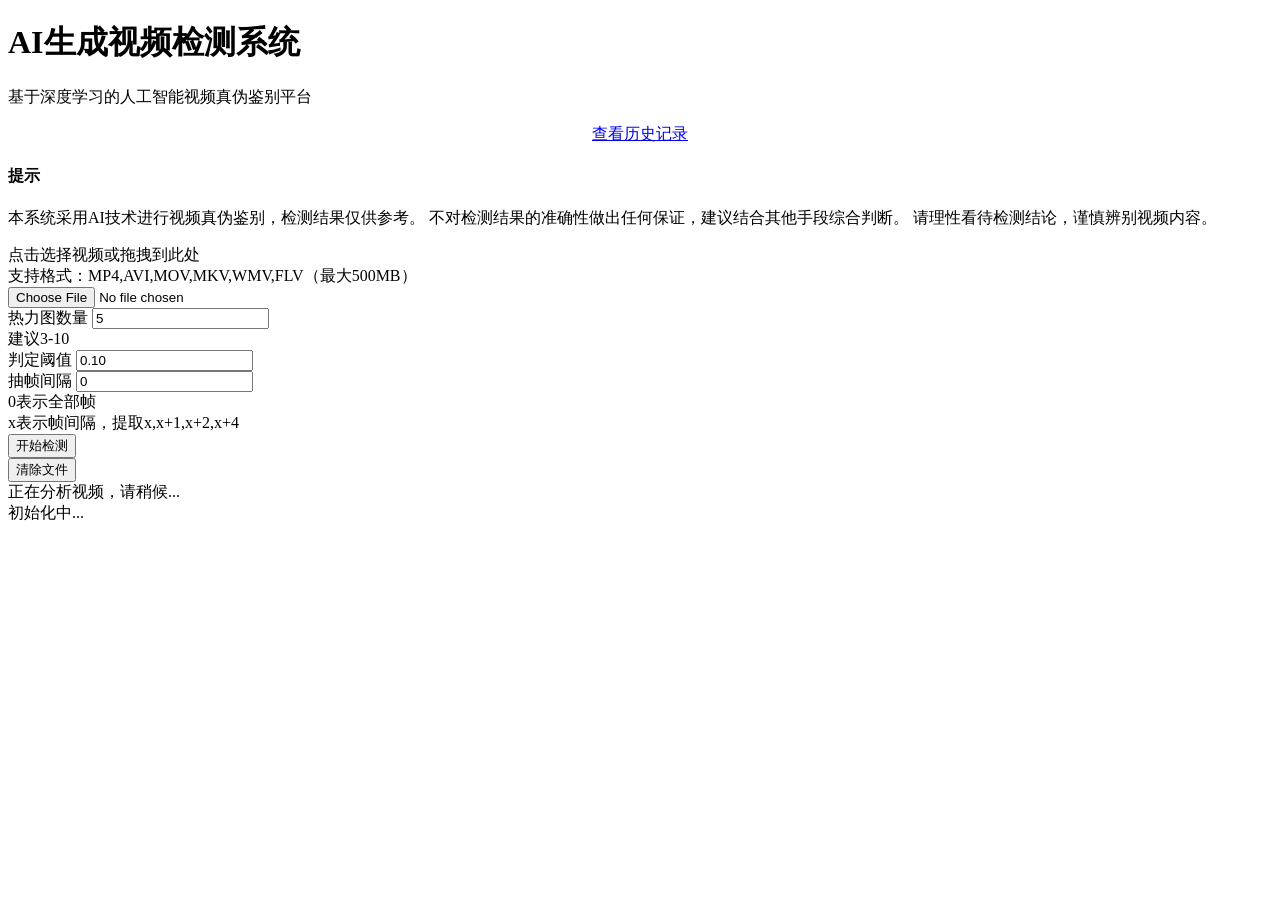
==== video-detector/src/main/resources/templates/index.html @ a59cdd66 "修复视频上传" ====
﻿<!DOCTYPE html>
<html xmlns:th="http://www.thymeleaf.org">
<head>
    <meta charset="UTF-8">
    <meta name="viewport" content="width=device-width, initial-scale=1.0">
    <title>AI生成视频检测系统</title>
    <link rel="stylesheet" href="/static/css/index.css">
</head>
<body>
    <div class="container">
        <h1>AI生成视频检测系统</h1>
        <p class="subtitle">基于深度学习的人工智能视频真伪鉴别平台</p>
        
        <div style="text-align: center; margin-bottom: 20px;">
            <a href="/history" class="btn">查看历史记录</a>
        </div>

        <div class="disclaimer" id="disclaimer">
            <h4>提示</h4>
            <p>
                本系统采用AI技术进行视频真伪鉴别，检测结果仅供参考。
                不对检测结果的准确性做出任何保证，建议结合其他手段综合判断。
                请理性看待检测结论，谨慎辨别视频内容。
            </p>
        </div>

        <div id="alert" class="alert"></div>

        <form id="uploadForm" enctype="multipart/form-data">
            <div class="layout">
                <div class="panel panel-left">
                    <div class="upload-area" id="uploadArea">
                        <div id="uploadPlaceholder">
                            <div class="upload-text">点击选择视频或拖拽到此处</div>
                            <div class="upload-hint">支持格式：MP4,AVI,MOV,MKV,WMV,FLV（最大500MB）</div>
                        </div>
                        <video id="uploadVideo" muted playsinline style="display: none;"></video>
                        <input type="file" id="fileInput" name="video" accept="video/*">
                    </div>
                </div>

                <div class="panel">
                    <div class="field-row">
                        <label>热力图数量</label>
                        <input type="number" id="attnTopK" value="5">
                        <div class="field-hint">建议3-10</div>
                    </div>

                    <div class="field-row">
                        <label>判定阈值</label>
                        <input type="number" id="threshold" value="0.10" step="0.01">
                    </div>

                    <div class="field-row">
                        <label>抽帧间隔</label>
                        <input type="number" id="frameInterval" value="0">
                        <div class="field-hint">0表示全部帧</div>
                        <div class="field-hint">x表示帧间隔，提取x,x+1,x+2,x+4</div>
                    </div>

                    <button type="submit" class="btn" id="submitBtn">开始检测</button>
                </div>
            </div>

            <div class="file-info" id="fileInfo">
                <div class="file-name" id="fileName"></div>
                <div class="file-size" id="fileSize"></div>
                <button type="button" id="clearFileBtn">清除文件</button>
            </div>
        </form>

        <div class="loading" id="loading">
            <div>正在分析视频，请稍候...</div>
            <div id="progressInfo">初始化中...</div>
        </div>
    </div>

    <script>
        const fileInput = document.getElementById('fileInput');
        const fileName = document.getElementById('fileName');
        const fileSize = document.getElementById('fileSize');
        const uploadForm = document.getElementById('uploadForm');
        const submitBtn = document.getElementById('submitBtn');
        const alertBox = document.getElementById('alert');
        const uploadArea = document.getElementById('uploadArea');
        const uploadPlaceholder = document.getElementById('uploadPlaceholder');
        const uploadVideo = document.getElementById('uploadVideo');
        const fileInfo = document.getElementById('fileInfo');
        const clearFileBtn = document.getElementById('clearFileBtn');

        let selectedFile = null;

        // 点击上传区域触发文件选择
        uploadArea.addEventListener('click', () => {
            fileInput.click();
        });

        // 拖拽支持
        uploadArea.addEventListener('dragover', (e) => {
            e.preventDefault();
            uploadArea.classList.add('dragover');
        });

        uploadArea.addEventListener('dragleave', () => {
            uploadArea.classList.remove('dragover');
        });

        uploadArea.addEventListener('drop', (e) => {
            e.preventDefault();
            uploadArea.classList.remove('dragover');
            const file = e.dataTransfer.files[0];
            if (file) handleFile(file);
        });

        // 清除文件
        clearFileBtn.addEventListener('click', (e) => {
            e.stopPropagation();
            selectedFile = null;
            fileInput.value = '';
            fileInfo.classList.remove('show');
            uploadPlaceholder.style.display = '';
            uploadVideo.style.display = 'none';
            uploadVideo.src = '';
        });

        fileInput.addEventListener('change', (e) => {
            const file = e.target.files[0];
            if (!file) return;
            handleFile(file);
        });

        function handleFile(file) {
            selectedFile = file;
            fileName.textContent = '文件名：' + file.name;
            fileSize.textContent = '大小：' + formatSize(file.size);
            fileInfo.classList.add('show');

            // 显示视频预览
            const url = URL.createObjectURL(file);
            uploadVideo.src = url;
            uploadVideo.style.display = 'block';
            uploadPlaceholder.style.display = 'none';
        }

        function formatSize(size) {
            if (size < 1024) return size + ' B';
            if (size < 1024 * 1024) return (size / 1024).toFixed(2) + ' KB';
            return (size / (1024 * 1024)).toFixed(2) + ' MB';
        }

        function showAlert(msg, type) {
            alertBox.textContent = msg;
            alertBox.className = 'alert show ' + type;
        }

        uploadForm.addEventListener('submit', async (e) => {
            e.preventDefault();

            if (!selectedFile) {
                showAlert('请先选择视频', 'error');
                return;
            }

            const formData = new FormData();
            formData.append('video', selectedFile);

            submitBtn.disabled = true;

            try {
                const res = await fetch('/upload', {
                    method: 'POST',
                    body: formData
                });

                const data = await res.json();

                if (data.success) {
                    showAlert('检测完成，跳转中...', 'success');

                    sessionStorage.setItem('lastDetectionResult', JSON.stringify(data.result));
                    sessionStorage.setItem('lastDetectionFilename', data.filename);

                    window.location.href = '/result?filename=' + encodeURIComponent(data.filename);
                } else {
                    showAlert('检测失败：' + data.message, 'error');
                    submitBtn.disabled = false;
                }
            } catch (err) {
                showAlert('网络错误：' + err.message, 'error');
                submitBtn.disabled = false;
            }
        });
    </script>
</body>
</html>
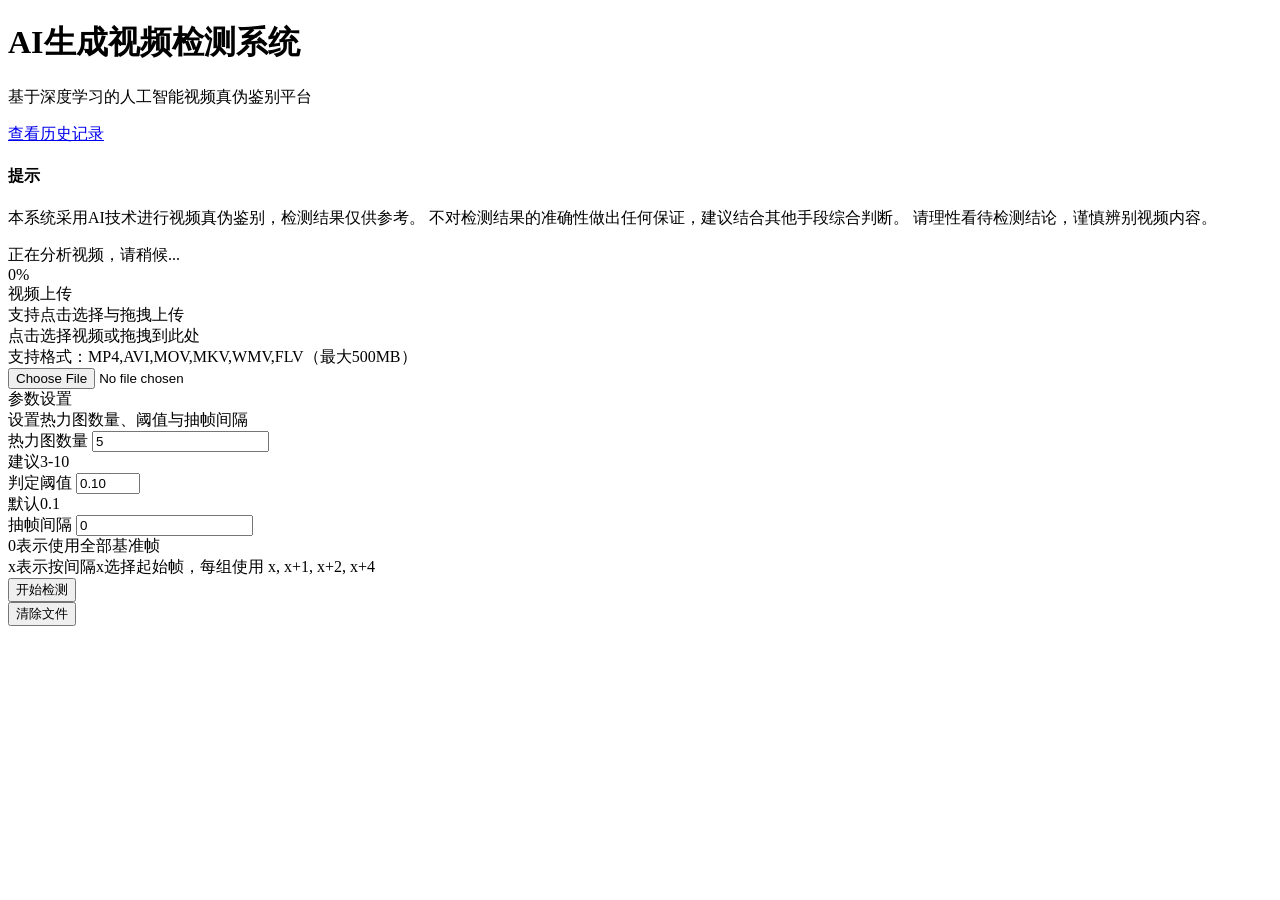
==== commit 3a05b40c: "springboot项目" ====
--- a/video-detector/src/main/resources/templates/index.html
+++ b/video-detector/src/main/resources/templates/index.html
@@ -8,11 +8,15 @@
 </head>
 <body>
     <div class="container">
-        <h1>AI生成视频检测系统</h1>
-        <p class="subtitle">基于深度学习的人工智能视频真伪鉴别平台</p>
-        
-        <div style="text-align: center; margin-bottom: 20px;">
-            <a href="/history" class="btn">查看历史记录</a>
+        <div class="hero">
+            <div class="hero-copy">
+                <h1>AI生成视频检测系统</h1>
+                <p class="subtitle">基于深度学习的人工智能视频真伪鉴别平台</p>
+            </div>
+
+            <div class="hero-actions">
+                <a href="/history" class="btn btn-secondary btn-history">查看历史记录</a>
+            </div>
         </div>
 
         <div class="disclaimer" id="disclaimer">
@@ -24,13 +28,31 @@
             </p>
         </div>
 
-        <div id="alert" class="alert"></div>
+        <div class="status-slot">
+            <div class="loading" id="loading">
+                <div class="loading-text">正在分析视频，请稍候...</div>
+                <div class="progress-container" id="progressContainer">
+                    <div class="progress-bar">
+                        <div class="progress-fill" id="progressFill" style="width: 0%;">0%</div>
+                    </div>
+                </div>
+            </div>
+
+            <div id="alertMsg" class="alert"></div>
+        </div>
 
         <form id="uploadForm" enctype="multipart/form-data">
             <div class="layout">
                 <div class="panel panel-left">
+                    <div class="panel-header">
+                        <div>
+                            <div class="panel-title">视频上传</div>
+                            <div class="panel-desc">支持点击选择与拖拽上传</div>
+                        </div>
+                    </div>
                     <div class="upload-area" id="uploadArea">
                         <div id="uploadPlaceholder">
+                            <div class="upload-icon" aria-hidden="true"></div>
                             <div class="upload-text">点击选择视频或拖拽到此处</div>
                             <div class="upload-hint">支持格式：MP4,AVI,MOV,MKV,WMV,FLV（最大500MB）</div>
                         </div>
@@ -39,23 +61,31 @@
                     </div>
                 </div>
 
-                <div class="panel">
+                <div class="panel panel-settings">
+                    <div class="panel-header">
+                        <div>
+                            <div class="panel-title">参数设置</div>
+                            <div class="panel-desc">设置热力图数量、阈值与抽帧间隔</div>
+                        </div>
+                    </div>
+
                     <div class="field-row">
                         <label>热力图数量</label>
-                        <input type="number" id="attnTopK" value="5">
+                        <input type="number" id="attnTopK" name="attnTopK" value="5" min="1">
                         <div class="field-hint">建议3-10</div>
                     </div>
 
                     <div class="field-row">
                         <label>判定阈值</label>
-                        <input type="number" id="threshold" value="0.10" step="0.01">
+                        <input type="number" id="threshold" name="threshold" value="0.10" step="0.01" min="0" max="1">
+                        <div class="field-hint">默认0.1</div>
                     </div>
 
                     <div class="field-row">
                         <label>抽帧间隔</label>
-                        <input type="number" id="frameInterval" value="0">
-                        <div class="field-hint">0表示全部帧</div>
-                        <div class="field-hint">x表示帧间隔，提取x,x+1,x+2,x+4</div>
+                        <input type="number" id="frameInterval" name="everyN" value="0" min="0">
+                        <div class="field-hint">0表示使用全部基准帧</div>
+                        <div class="field-hint">x表示按间隔x选择起始帧，每组使用 x, x+1, x+2, x+4</div>
                     </div>
 
                     <button type="submit" class="btn" id="submitBtn">开始检测</button>
@@ -63,16 +93,15 @@
             </div>
 
             <div class="file-info" id="fileInfo">
-                <div class="file-name" id="fileName"></div>
-                <div class="file-size" id="fileSize"></div>
-                <button type="button" id="clearFileBtn">清除文件</button>
+                <div class="file-info-row">
+                    <div class="file-info-content">
+                        <div class="file-name" id="fileName"></div>
+                        <div class="file-size" id="fileSize"></div>
+                    </div>
+                    <button type="button" id="clearFileBtn" class="btn btn-secondary btn-small">清除文件</button>
+                </div>
             </div>
         </form>
-
-        <div class="loading" id="loading">
-            <div>正在分析视频，请稍候...</div>
-            <div id="progressInfo">初始化中...</div>
-        </div>
     </div>
 
     <script>
@@ -81,14 +110,24 @@
         const fileSize = document.getElementById('fileSize');
         const uploadForm = document.getElementById('uploadForm');
         const submitBtn = document.getElementById('submitBtn');
-        const alertBox = document.getElementById('alert');
+        const alertBox = document.getElementById('alertMsg');
         const uploadArea = document.getElementById('uploadArea');
         const uploadPlaceholder = document.getElementById('uploadPlaceholder');
         const uploadVideo = document.getElementById('uploadVideo');
         const fileInfo = document.getElementById('fileInfo');
         const clearFileBtn = document.getElementById('clearFileBtn');
+        const attnTopKInput = document.getElementById('attnTopK');
+        const thresholdInput = document.getElementById('threshold');
+        const frameIntervalInput = document.getElementById('frameInterval');
 
         let selectedFile = null;
+        let currentObjectUrl = null;
+        let alertHideTimer = null;
+        let previewTranscoding = false;
+        let previewTranscodeCompleted = false;
+        let detectionStarted = false;
+        const MAX_FILE_SIZE = 500 * 1024 * 1024;
+        const SUPPORTED_VIDEO_EXTENSIONS = ['.mp4', '.avi', '.mov', '.mkv', '.wmv', '.flv', '.webm', '.m4v', '.mpg', '.mpeg'];
 
         // 点击上传区域触发文件选择
         uploadArea.addEventListener('click', () => {
@@ -119,8 +158,11 @@
             fileInput.value = '';
             fileInfo.classList.remove('show');
             uploadPlaceholder.style.display = '';
+            resetVideoPreview();
             uploadVideo.style.display = 'none';
             uploadVideo.src = '';
+            resetPreviewAlertState();
+            hideAlert();
         });
 
         fileInput.addEventListener('change', (e) => {
@@ -129,17 +171,248 @@
             handleFile(file);
         });
 
-        function handleFile(file) {
+        function isSupportedVideoFile(file) {
+            if (!file || !file.name) {
+                return false;
+            }
+            const lowerName = file.name.toLowerCase();
+            return SUPPORTED_VIDEO_EXTENSIONS.some((ext) => lowerName.endsWith(ext));
+        }
+
+        function validateVideoFile(file) {
+            if (!file) {
+                showAlert('请选择视频文件', 'error');
+                return false;
+            }
+
+            if (!isSupportedVideoFile(file)) {
+                showAlert('仅支持 MP4、AVI、MOV、MKV、WMV、FLV、WebM、M4V、MPG、MPEG 格式', 'error');
+                return false;
+            }
+
+            if (file.size > MAX_FILE_SIZE) {
+                showAlert('视频文件不能超过 500MB', 'error');
+                return false;
+            }
+
+            return true;
+        }
+
+        function resetVideoPreview() {
+            uploadVideo.onerror = null;
+            uploadVideo.pause();
+            if (currentObjectUrl) {
+                URL.revokeObjectURL(currentObjectUrl);
+                currentObjectUrl = null;
+            }
+        }
+
+        function resetPreviewAlertState() {
+            previewTranscoding = false;
+            previewTranscodeCompleted = false;
+            detectionStarted = false;
+        }
+
+        function updatePreviewAlert() {
+            if (previewTranscoding) {
+                showAlert('ffmpeg预览转码中，请稍后......', 'info');
+                return;
+            }
+
+            if (previewTranscodeCompleted && !detectionStarted) {
+                showAlert('预览转码完成，请点击开始检测', 'ready');
+                return;
+            }
+
+            hideAlert();
+        }
+
+        function hasUsableLocalPreview() {
+            return uploadVideo.readyState >= HTMLMediaElement.HAVE_CURRENT_DATA &&
+                uploadVideo.videoWidth > 0 &&
+                uploadVideo.videoHeight > 0;
+        }
+
+        function getPreviewState() {
+            return {
+                readyState: uploadVideo.readyState,
+                networkState: uploadVideo.networkState,
+                videoWidth: uploadVideo.videoWidth,
+                videoHeight: uploadVideo.videoHeight,
+                currentSrc: uploadVideo.currentSrc || uploadVideo.src || ''
+            };
+        }
+
+        function waitForLocalPreviewReady(file, timeoutMs = 3000) {
+            return new Promise((resolve, reject) => {
+                let settled = false;
+                let timer = null;
+
+                const cleanup = () => {
+                    uploadVideo.removeEventListener('loadeddata', onReady);
+                    uploadVideo.removeEventListener('canplay', onReady);
+                    uploadVideo.removeEventListener('playing', onReady);
+                    uploadVideo.removeEventListener('error', onError);
+                    if (timer) {
+                        clearTimeout(timer);
+                        timer = null;
+                    }
+                };
+
+                const finishResolve = (reason) => {
+                    if (settled) {
+                        return;
+                    }
+                    settled = true;
+                    cleanup();
+                    resolve(reason);
+                };
+
+                const finishReject = (reason) => {
+                    if (settled) {
+                        return;
+                    }
+                    settled = true;
+                    cleanup();
+                    const error = reason instanceof Error ? reason : new Error(String(reason));
+                    reject(error);
+                };
+
+                const onReady = (event) => {
+                    if (selectedFile !== file) {
+                        finishReject('当前文件已变化，取消本地预览等待');
+                        return;
+                    }
+                    if (hasUsableLocalPreview()) {
+                        finishResolve(event.type);
+                    }
+                };
+
+                const onError = () => {
+                    finishReject(new Error('video 元素触发 error 事件'));
+                };
+
+                uploadVideo.addEventListener('loadeddata', onReady);
+                uploadVideo.addEventListener('canplay', onReady);
+                uploadVideo.addEventListener('playing', onReady);
+                uploadVideo.addEventListener('error', onError);
+
+                if (hasUsableLocalPreview()) {
+                    finishResolve('immediate');
+                    return;
+                }
+
+                timer = setTimeout(() => {
+                    if (hasUsableLocalPreview()) {
+                        finishResolve('timeout-check');
+                    } else {
+                        finishReject(new Error('等待本地预览超时，未拿到可显示的视频帧'));
+                    }
+                }, timeoutMs);
+            });
+        }
+
+        async function requestServerPreview(file, objectUrl) {
+            uploadVideo.onerror = null;
+            if (currentObjectUrl === objectUrl) {
+                URL.revokeObjectURL(objectUrl);
+                currentObjectUrl = null;
+            }
+
+            previewTranscoding = true;
+            previewTranscodeCompleted = false;
+            updatePreviewAlert();
+            const fd = new FormData();
+            fd.append('video', file);
+
+            try {
+                const res = await fetch('/preview', { method: 'POST', body: fd });
+                const data = await res.json();
+                if (selectedFile !== file) {
+                    return;
+                }
+                if (data.success) {
+                    uploadVideo.src = data.previewUrl;
+                    uploadVideo.load();
+                    await uploadVideo.play().catch(() => {});
+                    previewTranscoding = false;
+                    previewTranscodeCompleted = true;
+                    updatePreviewAlert();
+                } else {
+                    previewTranscoding = false;
+                    previewTranscodeCompleted = false;
+                    showAlert('预览转码失败：' + data.message, 'error');
+                    uploadVideo.style.display = 'none';
+                    uploadPlaceholder.style.display = '';
+                }
+            } catch (err) {
+                if (selectedFile !== file) {
+                    return;
+                }
+                previewTranscoding = false;
+                previewTranscodeCompleted = false;
+                showAlert('转码请求失败：' + err.message, 'error');
+                uploadVideo.style.display = 'none';
+                uploadPlaceholder.style.display = '';
+            }
+        }
+
+        async function handleFile(file) {
+            if (!validateVideoFile(file)) {
+                fileInput.value = '';
+                return;
+            }
+
             selectedFile = file;
+            resetPreviewAlertState();
+            previewTranscoding = true;
+            updatePreviewAlert();
             fileName.textContent = '文件名：' + file.name;
             fileSize.textContent = '大小：' + formatSize(file.size);
             fileInfo.classList.add('show');
 
-            // 显示视频预览
-            const url = URL.createObjectURL(file);
-            uploadVideo.src = url;
+            // 先用 blob URL 尝试本地播放
+            resetVideoPreview();
+            uploadVideo.loop = true;
             uploadVideo.style.display = 'block';
             uploadPlaceholder.style.display = 'none';
+            const objectUrl = URL.createObjectURL(file);
+            currentObjectUrl = objectUrl;
+
+            let previewRequested = false;
+            const fallbackToServerPreview = async () => {
+                if (previewRequested || selectedFile !== file) {
+                    return;
+                }
+                previewRequested = true;
+                await requestServerPreview(file, objectUrl);
+            };
+
+            // 先绑定失败回调，避免 src 设置后立即报错时漏掉事件
+            uploadVideo.onerror = () => {
+                fallbackToServerPreview();
+            };
+            uploadVideo.src = objectUrl;
+            uploadVideo.load();
+
+            try {
+                const playPromise = uploadVideo.play()
+                    .catch((err) => { throw err; });
+
+                await Promise.all([
+                    playPromise,
+                    waitForLocalPreviewReady(file)
+                ]);
+
+                previewTranscoding = false;
+                previewTranscodeCompleted = false;
+                updatePreviewAlert();
+            } catch (err) {
+                if (selectedFile !== file) {
+                    return;
+                }
+                await fallbackToServerPreview();
+            }
         }
 
         function formatSize(size) {
@@ -148,9 +421,112 @@
             return (size / (1024 * 1024)).toFixed(2) + ' MB';
         }
 
+        function parseIntegerField(inputId, label, { min = null, allowZero = true } = {}) {
+            const rawValue = document.getElementById(inputId).value.trim();
+            if (rawValue === '') {
+                throw new Error(label + '不能为空');
+            }
+
+            const value = Number(rawValue);
+            if (!Number.isInteger(value)) {
+                throw new Error(label + '必须是整数');
+            }
+
+            if (!allowZero && value === 0) {
+                throw new Error(label + '不能为0');
+            }
+
+            if (min !== null && value < min) {
+                throw new Error(label + '不能小于' + min);
+            }
+
+            return String(value);
+        }
+
+        function parseThresholdField() {
+            const rawValue = document.getElementById('threshold').value.trim();
+            if (rawValue === '') {
+                throw new Error('判定阈值不能为空');
+            }
+
+            const value = Number(rawValue);
+            if (!Number.isFinite(value)) {
+                throw new Error('判定阈值必须是数字');
+            }
+
+            if (value < 0 || value > 1) {
+                throw new Error('判定阈值必须在0到1之间');
+            }
+
+            return String(value);
+        }
+
+        function getDetectionParams() {
+            return {
+                attnTopK: parseIntegerField('attnTopK', '热力图数量', { min: 1, allowZero: false }),
+                threshold: parseThresholdField(),
+                everyN: parseIntegerField('frameInterval', '抽帧间隔', { min: 0, allowZero: true })
+            };
+        }
+
         function showAlert(msg, type) {
+            if (alertHideTimer) {
+                clearTimeout(alertHideTimer);
+                alertHideTimer = null;
+            }
             alertBox.textContent = msg;
-            alertBox.className = 'alert show ' + type;
+            alertBox.className = 'alert show alert-' + type;
+        }
+
+        function hideAlert() {
+            if (alertHideTimer) {
+                clearTimeout(alertHideTimer);
+                alertHideTimer = null;
+            }
+            alertBox.textContent = '';
+            alertBox.className = 'alert';
+        }
+
+        const loadingDiv = document.getElementById('loading');
+        const loadingText = loadingDiv.querySelector('.loading-text');
+        const progressContainer = document.getElementById('progressContainer');
+        const progressFill = document.getElementById('progressFill');
+
+        function setProgress(percent, text) {
+            const safePercent = Math.max(0, Math.min(100, Number.isFinite(percent) ? percent : 0));
+            progressContainer.classList.add('show');
+            progressFill.style.width = safePercent + '%';
+            progressFill.textContent = Math.round(safePercent) + '%';
+            if (text) {
+                loadingText.textContent = text;
+            }
+        }
+
+        function setLoading(on) {
+            if (on) {
+                loadingDiv.classList.add('show');
+                progressContainer.classList.add('show');
+                submitBtn.disabled = true;
+                uploadArea.classList.add('disabled');
+                clearFileBtn.disabled = true;
+                fileInput.disabled = true;
+                attnTopKInput.disabled = true;
+                thresholdInput.disabled = true;
+                frameIntervalInput.disabled = true;
+            } else {
+                loadingDiv.classList.remove('show');
+                progressContainer.classList.remove('show');
+                progressFill.style.width = '0%';
+                progressFill.textContent = '0%';
+                loadingText.textContent = '正在分析视频，请稍候...';
+                submitBtn.disabled = false;
+                uploadArea.classList.remove('disabled');
+                clearFileBtn.disabled = false;
+                fileInput.disabled = false;
+                attnTopKInput.disabled = false;
+                thresholdInput.disabled = false;
+                frameIntervalInput.disabled = false;
+            }
         }
 
         uploadForm.addEventListener('submit', async (e) => {
@@ -161,35 +537,101 @@
                 return;
             }
 
+            let detectionParams;
+            try {
+                detectionParams = getDetectionParams();
+            } catch (err) {
+                detectionStarted = false;
+                showAlert(err.message, 'error');
+                return;
+            }
+
+            detectionStarted = true;
+            hideAlert();
+
             const formData = new FormData();
             formData.append('video', selectedFile);
-
-            submitBtn.disabled = true;
+            formData.append('attnTopK', detectionParams.attnTopK);
+            formData.append('threshold', detectionParams.threshold);
+            formData.append('everyN', detectionParams.everyN);
+
+            setLoading(true);
+            setProgress(5, '上传中...');
 
             try {
-                const res = await fetch('/upload', {
-                    method: 'POST',
-                    body: formData
-                });
-
+                const res = await fetch('/upload', { method: 'POST', body: formData });
                 const data = await res.json();
 
-                if (data.success) {
-                    showAlert('检测完成，跳转中...', 'success');
-
-                    sessionStorage.setItem('lastDetectionResult', JSON.stringify(data.result));
-                    sessionStorage.setItem('lastDetectionFilename', data.filename);
-
-                    window.location.href = '/result?filename=' + encodeURIComponent(data.filename);
-                } else {
-                    showAlert('检测失败：' + data.message, 'error');
-                    submitBtn.disabled = false;
+                if (!data.success) {
+                    detectionStarted = false;
+                    updatePreviewAlert();
+                    showAlert('上传失败：' + data.message, 'error');
+                    setLoading(false);
+                    return;
                 }
+
+                setProgress(10, '等待检测队列...');
+
+                // 通过 SSE 等待异步检测结果
+                const evtSource = new EventSource('/progress/' + data.taskId);
+
+                evtSource.onmessage = (event) => {
+                    const msg = JSON.parse(event.data);
+
+                    if (msg.type === 'queued') {
+                        setProgress(12, '排队中，前方还有 ' + msg.position + ' 个任务...');
+                    } else if (msg.type === 'start') {
+                        setProgress(20, '正在分析...');
+                    } else if (msg.type === 'progress') {
+                        if (msg.frames && msg.total) {
+                            const percent = 20 + (msg.frames / msg.total) * 75;
+                            setProgress(percent, '已处理 ' + msg.frames + ' / ' + msg.total + ' 帧');
+                        } else {
+                            setProgress(30, msg.message || '处理中...');
+                        }
+                    } else if (msg.type === 'complete') {
+                        evtSource.close();
+                        setProgress(100, '检测完成，正在跳转结果页...');
+                        const resultObj = JSON.parse(msg.result);
+                        if (msg.attentionMapUrl) {
+                            resultObj.attentionMapUrl = msg.attentionMapUrl;
+                        }
+                        sessionStorage.setItem('lastDetectionResult', JSON.stringify(resultObj));
+                        sessionStorage.setItem('lastDetectionFilename', msg.filename || data.filename);
+                        sessionStorage.setItem('lastDetectionFilepath', data.filepath || msg.filepath || '');
+                        sessionStorage.setItem('lastDetectionMeta', JSON.stringify({
+                            detectEndTime: msg.detectEndTime,
+                            queueDurationMs: msg.queueDurationMs,
+                            detectDurationMs: msg.detectDurationMs,
+                            attnTopK: msg.attnTopK,
+                            threshold: msg.threshold,
+                            everyN: msg.everyN
+                        }));
+                        window.location.href = '/result?filename=' + encodeURIComponent(msg.filename || data.filename);
+                    } else if (msg.type === 'error') {
+                        evtSource.close();
+                        detectionStarted = false;
+                        updatePreviewAlert();
+                        showAlert('检测失败：' + msg.message, 'error');
+                        setLoading(false);
+                    }
+                };
+
+                evtSource.onerror = () => {
+                    evtSource.close();
+                    detectionStarted = false;
+                    updatePreviewAlert();
+                    showAlert('连接中断，请刷新页面重试', 'error');
+                    setLoading(false);
+                };
+
             } catch (err) {
+                detectionStarted = false;
+                updatePreviewAlert();
                 showAlert('网络错误：' + err.message, 'error');
-                submitBtn.disabled = false;
+                setLoading(false);
             }
         });
     </script>
 </body>
-</html>+</html>
